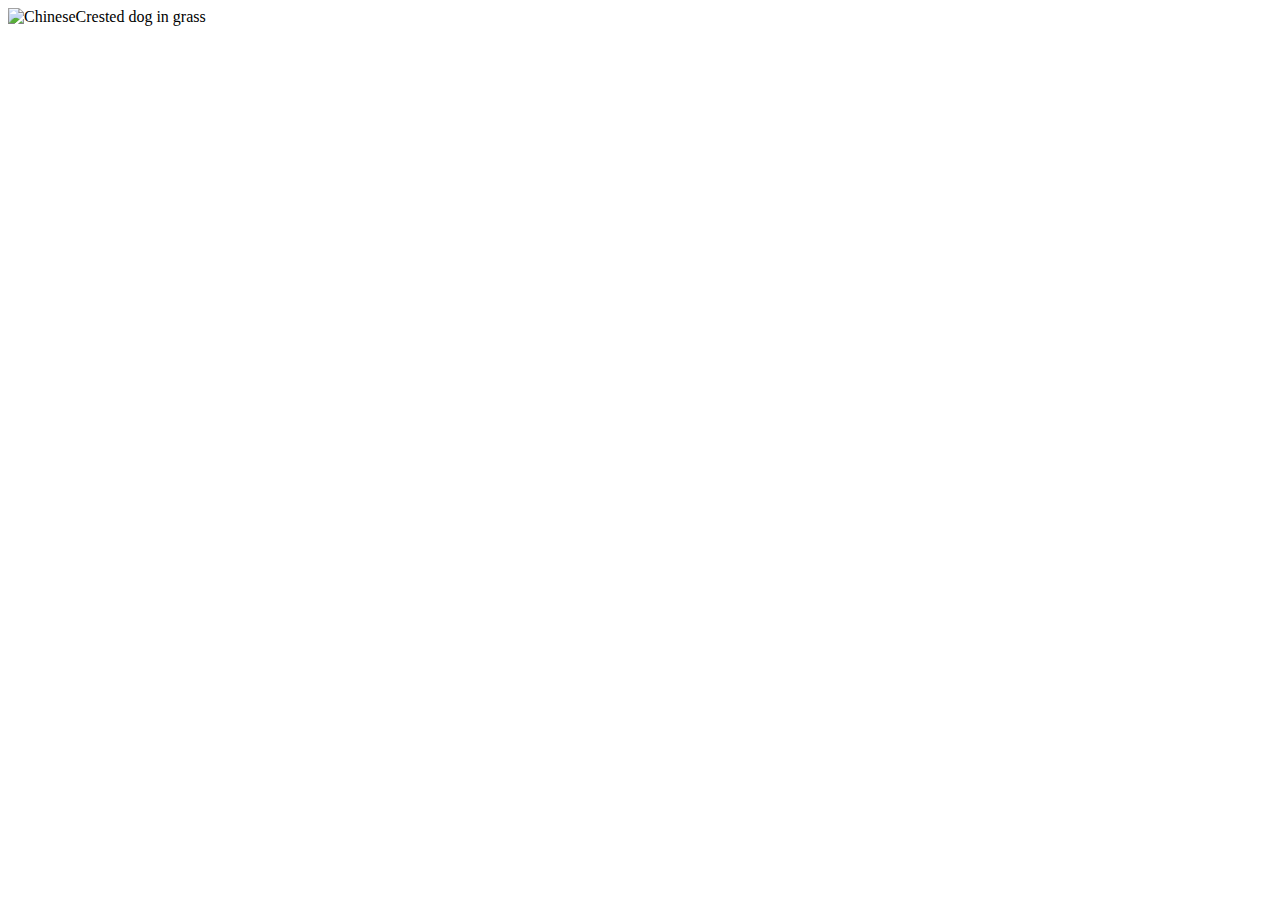
==== page2.html @ 721e96cd "first commit" ====
<!DOCTYPE html>
<html lang="en">
<head>
    <meta charset="UTF-8">
    <meta name="viewport" content="width=device-width, initial-scale=1.0">
    <title>Page 2</title>
    <link rel="stylesheet" href="styles_balder.css">
</head>
<body>
    <img src="/images/_DSC0013.jpg"; class="balderpage"; alt="ChineseCrested dog in grass"; >
</body>
</html>
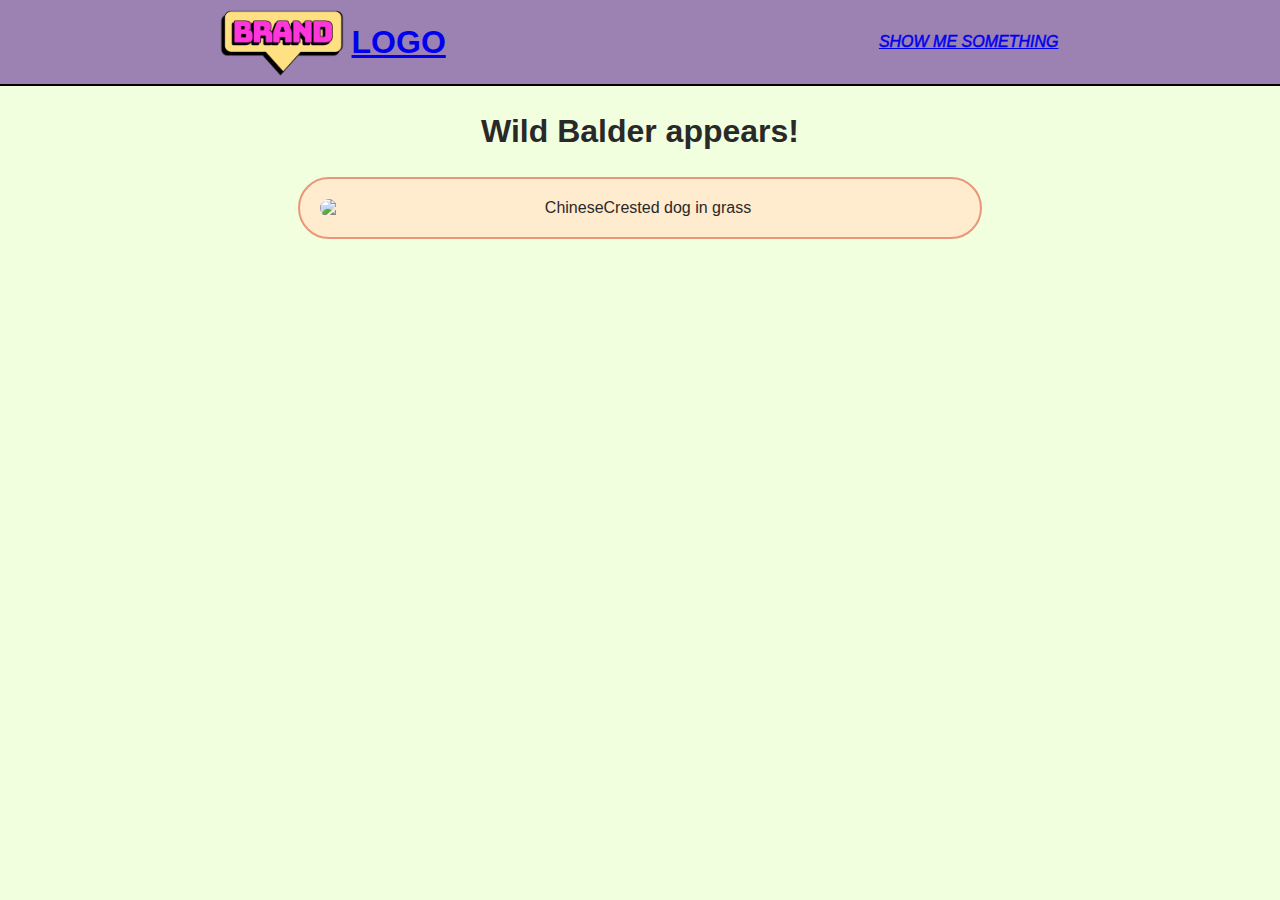
==== commit ed8d82d4: "Finished navbar and page 2" ====
--- a/page2.html
+++ b/page2.html
@@ -1,12 +1,45 @@
 <!DOCTYPE html>
 <html lang="en">
-<head>
-    <meta charset="UTF-8">
-    <meta name="viewport" content="width=device-width, initial-scale=1.0">
-    <title>Page 2</title>
-    <link rel="stylesheet" href="styles_balder.css">
-</head>
-<body>
-    <img src="/images/_DSC0013.jpg"; class="balderpage"; alt="ChineseCrested dog in grass"; >
-</body>
+  <head>
+    <meta charset="UTF-8" />
+    <meta name="viewport" content="width=device-width, initial-scale=1.0" />
+    <title>Balder</title>
+    <link rel="stylesheet" href="styles_page2.css" />
+  </head>
+
+  <!-- Header logo and name -->
+  <header>
+    <a href="index.html">
+     <div class=logo-name>
+      <img
+        src="/images/BrandLogo.png"
+        ;
+        alt="Logo: Brand inside speechbubble"
+        id="logo"
+      />
+      <h1>LOGO</h1>
+     </div>
+    </a>
+
+     <!-- Header Navbar -->
+    <nav>
+      <div class="navitem" id="show-me"><p href="page2.html"><a href="page2.html">SHOW ME SOMETHING</a></p></div>
+    </nav>
+  </header>
+
+  <body>
+  <div class="content">
+    <h1>Wild Balder appears!</h1>
+    <img
+    src="/images/_DSC0013.jpg"
+    ;
+    id="balderpage"
+    ;
+    alt="ChineseCrested dog in grass"
+    ;
+    class="pokemon"
+    />
+    </div>
+
+  </body>
 </html>--- a/styles_page2.css
+++ b/styles_page2.css
@@ -0,0 +1,86 @@
+* {
+    padding: 0;
+    margin: 0;
+}
+
+body {
+    font-family: "Franklin Gothic Medium", "Arial Narrow", Arial, sans-serif;
+    color: rgb(41, 41, 41);
+    background-color: rgb(241, 255, 222);
+    text-align: center;
+  }
+
+/* Header and Navigation bar */
+
+header {
+    display: flex;
+    background-color: rgb(155, 130, 179);
+    border-bottom: 2px black solid;
+    box-shadow: 5px red;
+    justify-content: space-around;
+    text-align: justify;
+    padding: 0;
+    align-items: center;
+  }
+  
+  header .logo-name {
+    display: flex;
+    padding: 0;
+    align-items: center;
+  }
+  header #logo {
+    transition: all 0.15s ease-in-out;
+    width: 140px;
+    max-width: 20vh;
+  }
+  
+  #logo:hover {
+    transform: scale(1.1);
+  }
+  
+  header h1 {
+    display: inline-block;
+    font-stretch: condensed;
+    padding: 0;
+    height: fit-content;
+  }
+  
+  /* Nav Buttons */
+  nav div {
+    display: inline-block;
+    padding: 10px;
+  }
+  
+  #show-me {
+    font-style: italic;
+    -webkit-text-stroke: 0.5px;
+    font-family: "Trebuchet MS", "Lucida Sans Unicode", "Lucida Grande",
+      "Lucida Sans", Arial, sans-serif;
+  }
+
+  /* content */
+.content {display: flex;
+    align-items: center;
+    flex-direction: column;
+}
+
+h1 {display: flex; 
+    justify-content: center;
+    padding: 3vh 0;
+}
+
+.pokemon {
+    display: flex;
+    flex-direction: column;
+    align-items: center;
+    padding: 20px;
+    background-color: blanchedalmond;
+    border: solid 2px darksalmon;
+    gap: 10px;
+}
+#balderpage {
+    width: 50vw;
+    height: auto;
+    border-radius: 50px;
+    padding-top: 20px;
+}